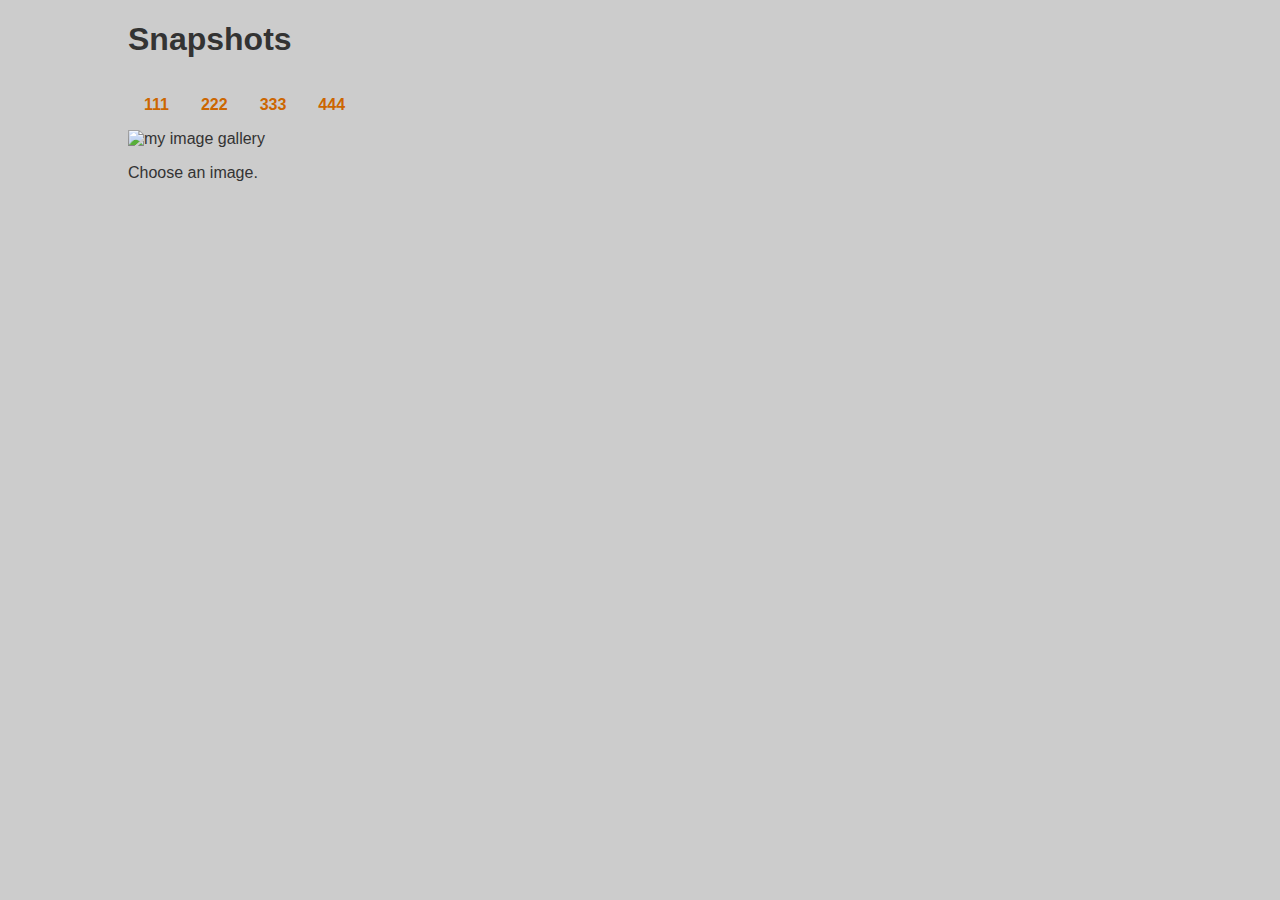
==== index.html @ 67735de2 "Initial Sync" ====
<!DOCTYPE html>
<html lang="en">
<head>
	<meta charset="utf-8"/> 
	<title>Image Gallery</title>
	<link rel="stylesheet" href="style.css" type="text/css" media="screen">
</head>
<body>
	<h1>Snapshots</h1>
	<ul id="imageGallery">
		<li>
			<a href="images/1.gif" title="1"> 111</a>
		</li>
		<li>
			<a href="images/2.gif" title="2"> 222</a>
		</li>
		<li>
			<a href="images/3.gif" title="3"> 333</a>
		</li>
		<li>
			<a href="images/4.gif" title="4"> 444</a>
		</li>
	</ul>
	<img id="placeholder" title ="eee"	src=null alt="my image gallery" />
	<p id="description">Choose an image.</p>
	
	<script type="text/javascript" src="file.js"></script>
</body>
</html>
---- style.css ----
body {
	font-family: "Helveica", "Arial", serif;
	color: #333;
	background-color: #ccc;
	margin: 1em 10%;
}

h1 {
	color: #333;
	background-color: transparent;
}

a {
	color: #c60;
	background-color: transparent;
	font-weight: bold;
	text-decoration: none;
}

ul {
	padding: 0;
}

li {
	float: left;
	padding: 1em;
	list-style: none;
}

img {
	display:block;
	clear:both;
}

#imageGallery {
	list-style: none;
}

#imageGallery li {
	display: inline;
}

#imagegallery li a img {
border: 0;
}
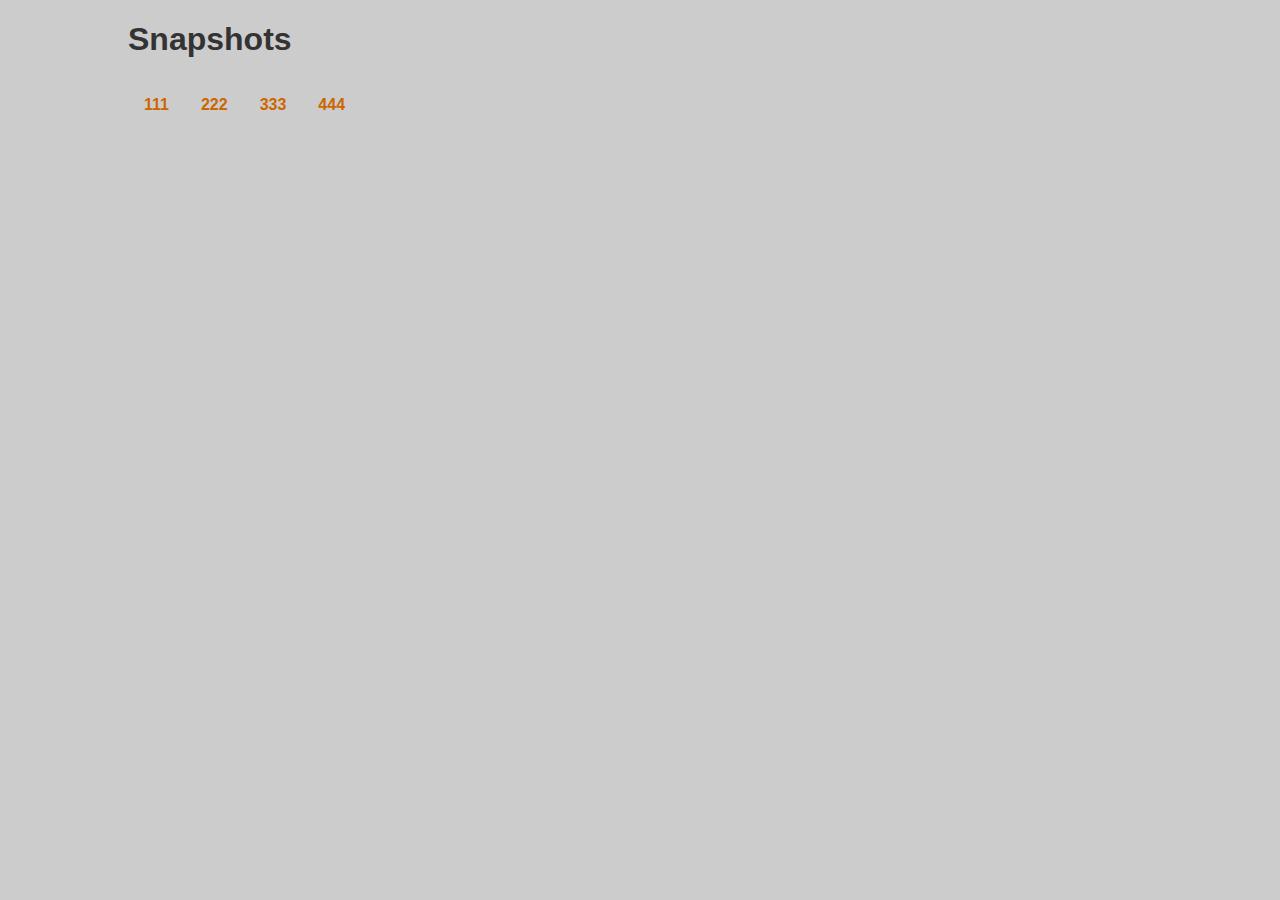
==== commit 802c9c0c: "Moved image placeholder from HTML to JS" ====
--- a/index.html
+++ b/index.html
@@ -21,8 +21,6 @@
 			<a href="images/4.gif" title="4"> 444</a>
 		</li>
 	</ul>
-	<img id="placeholder" title ="eee"	src=null alt="my image gallery" />
-	<p id="description">Choose an image.</p>
 	
 	<script type="text/javascript" src="file.js"></script>
 </body>
